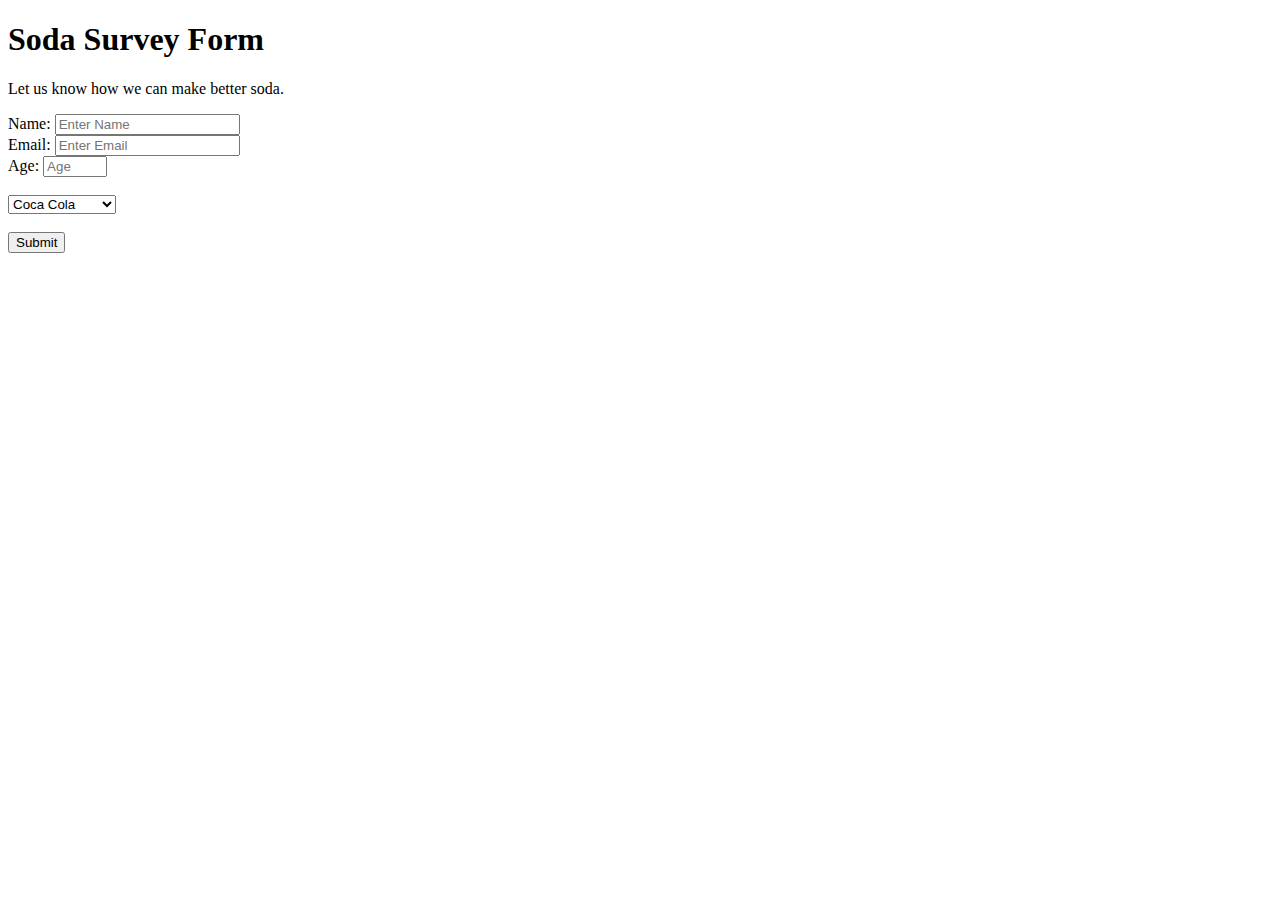
==== ResponsiveWebDesign/ResponsiveWebDesignProjects/soda-survey-form/index.html @ 5ba8f285 "Add files and update README.md" ====
<!DOCTYPE html>
<html lang="en" >

<head>
  <meta charset="UTF-8">
  <title>Soda Survey Form</title>
  
  
  
  
  
</head>

<body>

  <script src="https://cdn.freecodecamp.org/testable-projects-fcc/v1/bundle.js"></script>

<!-- 

Hello Camper!

For now, the test suite only works in Chrome! Please read the README below in the JS Editor before beginning. Feel free to delete this message once you have read it. Good luck and Happy Coding! 

- The freeCodeCamp Team 

-->
<h1 id="title">Soda Survey Form</h1>
<p id="description">Let us know how we can make better soda.</p>
<form id="survey-form">
  <label id="name-label">Name:</label>
  <input type="text" id="name" required placeholder="Enter Name"><br>
  <label id="email-label">Email:</label>
  <input type="email" id="email" required placeholder="Enter Email"><br>
  <label id="number-label">Age:</label>
  <input type="number" id="number" min="0" max="100" placeholder="Age"><br><br>
  <select id="dropdown">
  <option value="coke" id="dropdown">Coca Cola</option>
  <option value="mountain-dew" id="dropdown">Mountain Dew</option>
  <option value="sprite" id="dropdown">Sprite</option>
  <option value="pepsi" id="dropdown">Pepsi</option>
  <option value="mellow-yellow" id="dropdown">Mellow Yellow</option>
  <option value="dr-pepper" id="dropdown">Dr. Pepper</option>
</select><br><br>
  <input type="submit" id="submit"><br>
</form>
  
  

    <script  src="js/index.js"></script>




</body>

</html>
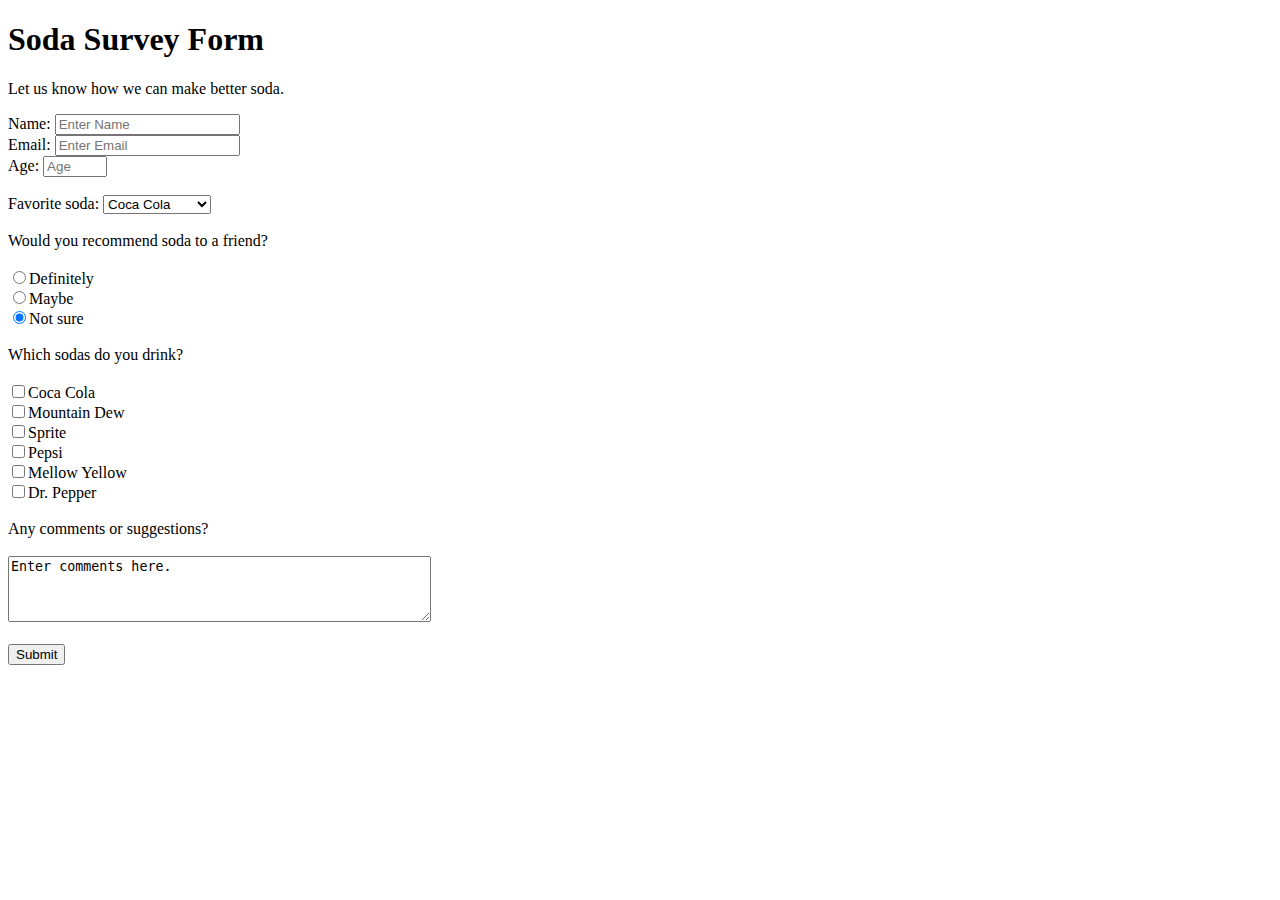
==== commit 51bc93eb: "Update files and README.md" ====
--- a/ResponsiveWebDesign/ResponsiveWebDesignProjects/soda-survey-form/index.html
+++ b/ResponsiveWebDesign/ResponsiveWebDesignProjects/soda-survey-form/index.html
@@ -15,38 +15,48 @@
 
   <script src="https://cdn.freecodecamp.org/testable-projects-fcc/v1/bundle.js"></script>
 
-<!-- 
-
-Hello Camper!
-
-For now, the test suite only works in Chrome! Please read the README below in the JS Editor before beginning. Feel free to delete this message once you have read it. Good luck and Happy Coding! 
-
-- The freeCodeCamp Team 
-
--->
-<h1 id="title">Soda Survey Form</h1>
-<p id="description">Let us know how we can make better soda.</p>
-<form id="survey-form">
-  <label id="name-label">Name:</label>
-  <input type="text" id="name" required placeholder="Enter Name"><br>
-  <label id="email-label">Email:</label>
-  <input type="email" id="email" required placeholder="Enter Email"><br>
-  <label id="number-label">Age:</label>
-  <input type="number" id="number" min="0" max="100" placeholder="Age"><br><br>
-  <select id="dropdown">
-  <option value="coke" id="dropdown">Coca Cola</option>
-  <option value="mountain-dew" id="dropdown">Mountain Dew</option>
-  <option value="sprite" id="dropdown">Sprite</option>
-  <option value="pepsi" id="dropdown">Pepsi</option>
-  <option value="mellow-yellow" id="dropdown">Mellow Yellow</option>
-  <option value="dr-pepper" id="dropdown">Dr. Pepper</option>
-</select><br><br>
-  <input type="submit" id="submit"><br>
-</form>
+  <!-- 
   
+  Hello Camper!
   
-
-    <script  src="js/index.js"></script>
+  For now, the test suite only works in Chrome! Please read the README below in the JS Editor before beginning. Feel free to delete this message once you have read it. Good luck and Happy Coding! 
+  
+  - The freeCodeCamp Team 
+  
+  -->
+  <h1 id="title">Soda Survey Form</h1>
+  <p id="description">Let us know how we can make better soda.</p>
+  <form id="survey-form">
+    <label id="name-label">Name:</label>
+    <input type="text" id="name" required placeholder="Enter Name"><br>
+    <label id="email-label">Email:</label>
+    <input type="email" id="email" required placeholder="Enter Email"><br>
+    <label id="number-label">Age:</label>
+    <input type="number" id="number" min="0" max="100" placeholder="Age"><br><br>
+        <label id="favorite-label">Favorite soda:</label>
+    <select id="dropdown">
+    <option value="coke" id="dropdown">Coca Cola</option>
+    <option value="mountain-dew" id="dropdown">Mountain Dew</option>
+    <option value="sprite" id="dropdown">Sprite</option>
+    <option value="pepsi" id="dropdown">Pepsi</option>
+    <option value="mellow-yellow" id="dropdown">Mellow Yellow</option>
+    <option value="dr-pepper" id="dropdown">Dr. Pepper</option>
+  </select><br><br>
+    <label name="recommend-label">Would you recommend soda to a friend?</label><br><br>
+    <input type="radio" name="recommend" value="Definitely">Definitely<br>
+  <input type="radio" name="recommend" value="Maybe">Maybe<br>
+  <input type="radio" name="recommend" value="Not sure" checked>Not sure<br><br>
+    
+    <label name="sodas">Which sodas do you drink?</label><br><br>
+    <input type="checkbox" value="Coca Cola">Coca Cola<br>
+      <input type="checkbox" name="vehicle1" value="MountainDew">Mountain Dew<br>  <input type="checkbox" name="vehicle1" value="Sprite">Sprite<br>
+      <input type="checkbox" name="vehicle1" value="Pepsi">Pepsi<br>
+      <input type="checkbox" name="vehicle1" value="MellowYellow">Mellow Yellow<br>
+      <input type="checkbox" name="vehicle1" value="Dr.Pepper">Dr. Pepper<br><br>
+    <label name="sodas">Any comments or suggestions?</label><br><br>
+    <textarea rows="4" cols="50">Enter comments here.</textarea><br><br>
+    <input type="submit" id="submit"><br>
+  </form>
 
 
 
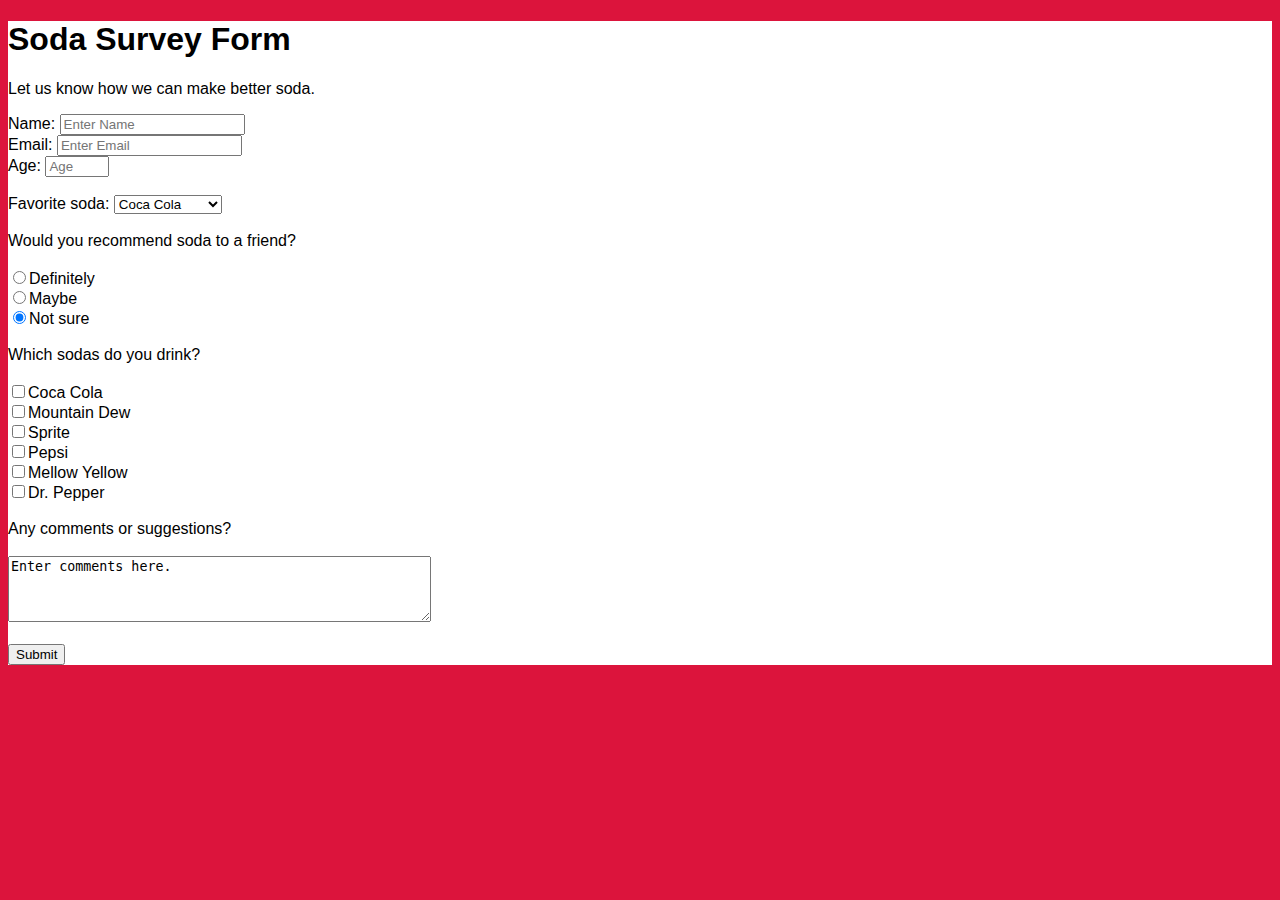
==== commit 4d04b576: "Update files and README.md" ====
--- a/ResponsiveWebDesign/ResponsiveWebDesignProjects/soda-survey-form/index.html
+++ b/ResponsiveWebDesign/ResponsiveWebDesignProjects/soda-survey-form/index.html
@@ -7,56 +7,53 @@
   
   
   
-  
+      <link rel="stylesheet" href="css/style.css">
+
   
 </head>
 
 <body>
 
   <script src="https://cdn.freecodecamp.org/testable-projects-fcc/v1/bundle.js"></script>
+<main>
+<h1 id="title">Soda Survey Form</h1>
+<p id="description">Let us know how we can make better soda.</p>
+<form id="survey-form">
+  <label id="name-label">Name:</label>
+  <input type="text" id="name" required placeholder="Enter Name"><br>
+  <label id="email-label">Email:</label>
+  <input type="email" id="email" required placeholder="Enter Email"><br>
+  <label id="number-label">Age:</label>
+  <input type="number" id="number" min="0" max="100" placeholder="Age"><br><br>
+      <label id="favorite-label">Favorite soda:</label>
+  <select id="dropdown">
+  <option value="coke" id="dropdown">Coca Cola</option>
+  <option value="mountain-dew" id="dropdown">Mountain Dew</option>
+  <option value="sprite" id="dropdown">Sprite</option>
+  <option value="pepsi" id="dropdown">Pepsi</option>
+  <option value="mellow-yellow" id="dropdown">Mellow Yellow</option>
+  <option value="dr-pepper" id="dropdown">Dr. Pepper</option>
+</select><br><br>
+  <label name="recommend-label">Would you recommend soda to a friend?</label><br><br>
+  <input type="radio" name="recommend" value="Definitely">Definitely<br>
+<input type="radio" name="recommend" value="Maybe">Maybe<br>
+<input type="radio" name="recommend" value="Not sure" checked>Not sure<br><br>
+  
+  <label name="sodas">Which sodas do you drink?</label><br><br>
+  <input type="checkbox" value="Coca Cola">Coca Cola<br>
+    <input type="checkbox" name="vehicle1" value="MountainDew">Mountain Dew<br>  <input type="checkbox" name="vehicle1" value="Sprite">Sprite<br>
+    <input type="checkbox" name="vehicle1" value="Pepsi">Pepsi<br>
+    <input type="checkbox" name="vehicle1" value="MellowYellow">Mellow Yellow<br>
+    <input type="checkbox" name="vehicle1" value="Dr.Pepper">Dr. Pepper<br><br>
+  <label name="sodas">Any comments or suggestions?</label><br><br>
+  <textarea rows="4" cols="50">Enter comments here.</textarea><br><br>
+  <input type="submit" id="submit" onclick="submitSurvey()"><br>
+</form>
+</main>
+  
+  
 
-  <!-- 
-  
-  Hello Camper!
-  
-  For now, the test suite only works in Chrome! Please read the README below in the JS Editor before beginning. Feel free to delete this message once you have read it. Good luck and Happy Coding! 
-  
-  - The freeCodeCamp Team 
-  
-  -->
-  <h1 id="title">Soda Survey Form</h1>
-  <p id="description">Let us know how we can make better soda.</p>
-  <form id="survey-form">
-    <label id="name-label">Name:</label>
-    <input type="text" id="name" required placeholder="Enter Name"><br>
-    <label id="email-label">Email:</label>
-    <input type="email" id="email" required placeholder="Enter Email"><br>
-    <label id="number-label">Age:</label>
-    <input type="number" id="number" min="0" max="100" placeholder="Age"><br><br>
-        <label id="favorite-label">Favorite soda:</label>
-    <select id="dropdown">
-    <option value="coke" id="dropdown">Coca Cola</option>
-    <option value="mountain-dew" id="dropdown">Mountain Dew</option>
-    <option value="sprite" id="dropdown">Sprite</option>
-    <option value="pepsi" id="dropdown">Pepsi</option>
-    <option value="mellow-yellow" id="dropdown">Mellow Yellow</option>
-    <option value="dr-pepper" id="dropdown">Dr. Pepper</option>
-  </select><br><br>
-    <label name="recommend-label">Would you recommend soda to a friend?</label><br><br>
-    <input type="radio" name="recommend" value="Definitely">Definitely<br>
-  <input type="radio" name="recommend" value="Maybe">Maybe<br>
-  <input type="radio" name="recommend" value="Not sure" checked>Not sure<br><br>
-    
-    <label name="sodas">Which sodas do you drink?</label><br><br>
-    <input type="checkbox" value="Coca Cola">Coca Cola<br>
-      <input type="checkbox" name="vehicle1" value="MountainDew">Mountain Dew<br>  <input type="checkbox" name="vehicle1" value="Sprite">Sprite<br>
-      <input type="checkbox" name="vehicle1" value="Pepsi">Pepsi<br>
-      <input type="checkbox" name="vehicle1" value="MellowYellow">Mellow Yellow<br>
-      <input type="checkbox" name="vehicle1" value="Dr.Pepper">Dr. Pepper<br><br>
-    <label name="sodas">Any comments or suggestions?</label><br><br>
-    <textarea rows="4" cols="50">Enter comments here.</textarea><br><br>
-    <input type="submit" id="submit"><br>
-  </form>
+    <script  src="js/index.js"></script>
 
 
 
--- a/ResponsiveWebDesign/ResponsiveWebDesignProjects/soda-survey-form/css/style.css
+++ b/ResponsiveWebDesign/ResponsiveWebDesignProjects/soda-survey-form/css/style.css
@@ -0,0 +1,19 @@
+body {
+  background-color: crimson;
+  font-family: Helvetica, Georgia, Verdana;
+}
+
+main {
+  background-color: white;
+}
+
+h1, #title {
+
+}
+
+p {
+
+}
+label {
+
+}